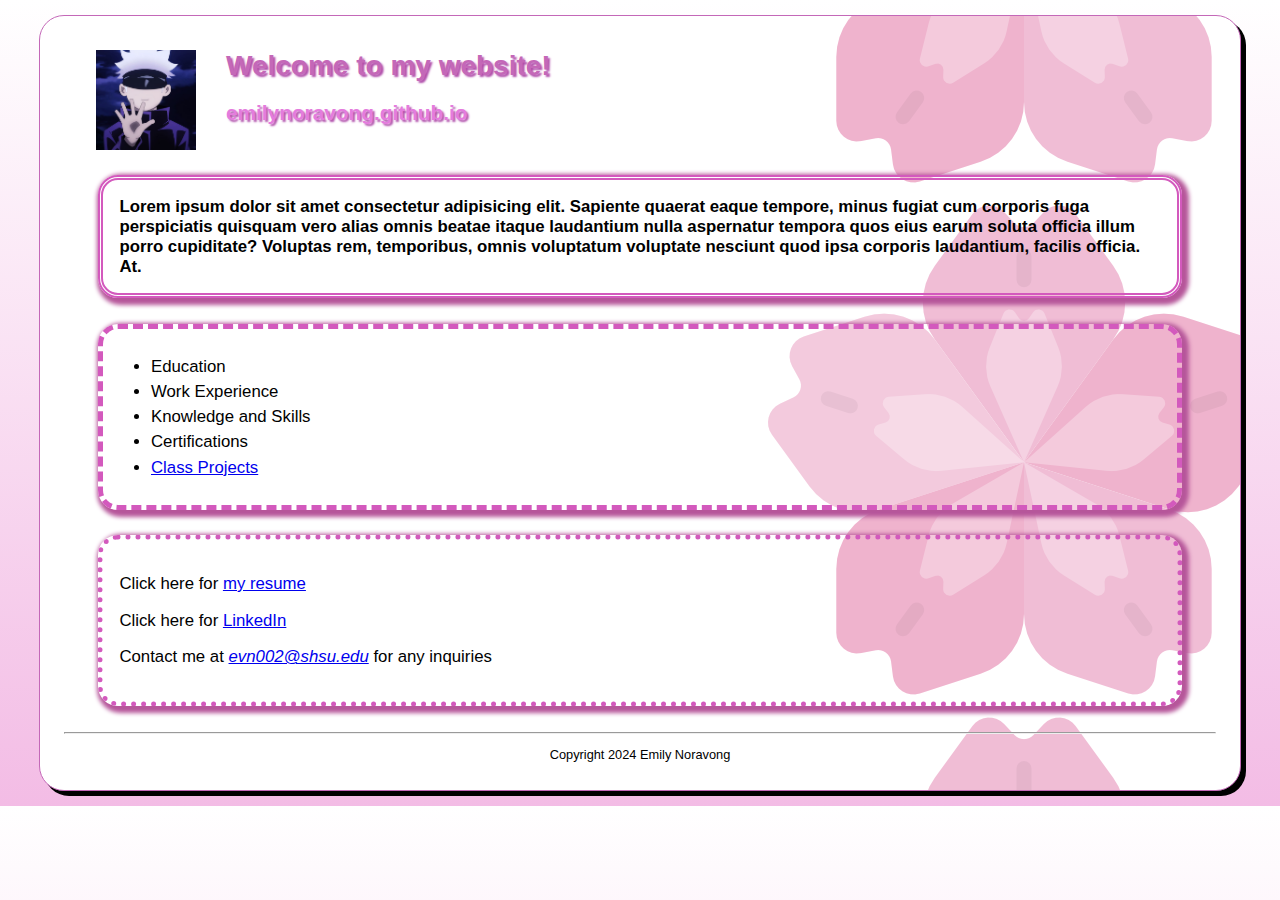
==== index.html @ 715d99e3 "3" ====
<!DOCTYPE html>
<html lang="en">
<head>
    <meta charset="UTF-8">
    <meta name="viewport" content="width=device-width, initial-scale=1.0">
    <meta name="description" content="Emily Noravong's personal website">
    <meta name="keywords" content="emily, noravong, shsu, mis, student">
    <title>"Emily Noravong's personal website"</title>
    <link rel="stylesheet" href="styles/main1.css">
</head>
<body>
    <header>
        <img src="images/gojo.jpg" alt="Emily's image" height="100">
        <h1 class="shadow">Welcome to my website!</h1>
        <h2 class="shadow">emilynoravong.github.io</h2>
</header>
<main>
    <h3>Lorem ipsum dolor sit amet consectetur adipisicing elit. Sapiente quaerat eaque tempore, minus fugiat cum corporis fuga perspiciatis quisquam vero alias omnis beatae itaque laudantium nulla aspernatur tempora quos eius earum soluta officia illum porro cupiditate? Voluptas rem, temporibus, omnis voluptatum voluptate nesciunt quod ipsa corporis laudantium, facilis officia. At.</h3>
    <nav>
        <ul id="list">
            <li>Education</li>
            <li>Work Experience</li>
            <li>Knowledge and Skills</li>
            <li>Certifications</li>
            <li><a href="#">Class Projects</a></li>
        </ul>
    </nav>
    <div class="contact"> 
        <p>Click here for <a href="files/resume2024.pdf" target="_blank">my resume</a></p>
        <p>Click here for <a href="https://www.linkedin.com/in/emily-n-023b9424a/" target="_blank">LinkedIn</a></p>
        <p>Contact me at <em><a href="mailto:evn002@shsu.edu">evn002@shsu.edu</a></em> for any inquiries </p>
    </div>
    <br>
    <hr>
</main>
<footer>
    <p class="copyright">Copyright 2024 Emily Noravong</p>
</footer>
</body>
</html>
---- styles/main1.css ----
html {
    background-image: linear-gradient(to bottom, white 0%, #f3bce5 100%);
}
body {
    font-family: Arial, Helvetica, sans-serif;
    font-size: 100%;
    width: 90%;
    background-color: white;
    margin: 15px auto;
    padding: 15px 1.5em; 
    border: 1px solid rgb(196, 104, 184);
    border-radius: 25px;
    box-shadow: 5px 5px 0 0;
    background-image: url("../images/sakurar2.png");
    background-position: right;
    background-repeat: repeat-y;
    background-attachment: fixed;

}
a:focus, a:hover {
    font-style: italic;
    color: pink;
}
header h1 {
    font-size: 175%; 
    color: rgb(196, 104, 184);
    text-indent: 30px;
}
header h2 {
    font-size: 130%;
    color: #e47cdd;
    text-indent: 30px;
}
header img {
    float: left;
    margin-left: 2em;
}
.shadow {
    text-shadow: 2px 2px 2px rgb(176, 77, 171);
}
main {
    clear: left;
}
main h3{
    margin: 3em 2em 1.5em;
    padding: 1em;
    border: 5px double rgb(211, 89, 189);
    border-radius: 20px;
    box-shadow: 3px 3px 4px 4px rgb(182, 86, 154);
    font-size: 105%;
}
main nav{
    margin: 1.5em 2em 1.5em;
    padding: 0.5em;
    border: 5px dashed rgb(211, 89, 189);
    border-radius: 20px;
    box-shadow: 3px 3px 4px 4px rgb(182, 86, 154);
    font-size: 105%;
}
main div{
    margin: 1.5em 2em 0em;
    padding: 1em;
    border: 5px dotted rgb(211, 89, 189);
    border-radius: 20px;
    box-shadow: 3px 3px 4px 4px rgb(182, 86, 154);
    font-size: 105%;
}
#list {
    line-height: 1.5em;
}
footer p.copyright {
    text-align: center;
    font-size: 80%;
}
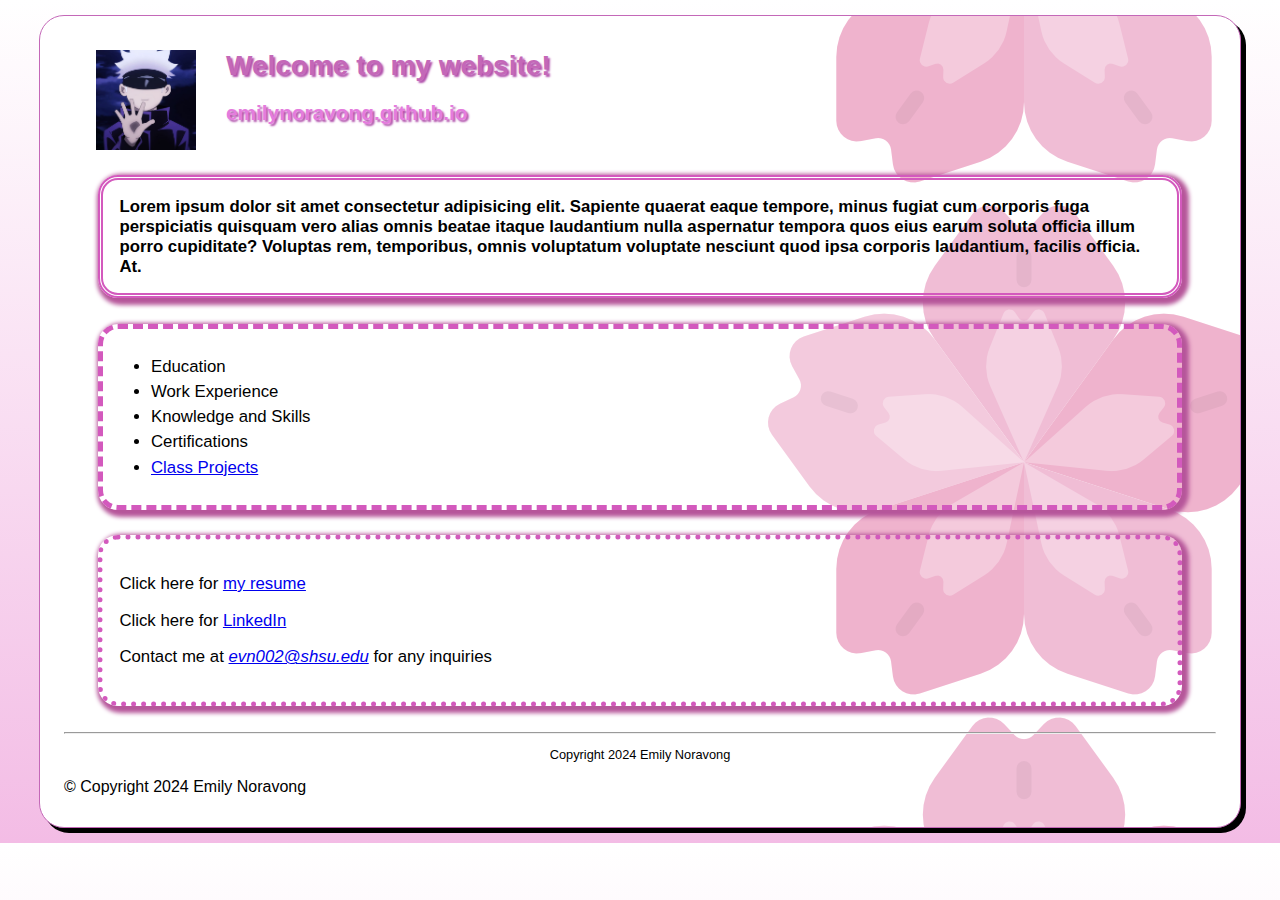
==== commit b913340b: "2" ====
--- a/index.html
+++ b/index.html
@@ -35,6 +35,7 @@
 </main>
 <footer>
     <p class="copyright">Copyright 2024 Emily Noravong</p>
+    <p>&copy; Copyright 2024 Emily Noravong</p>
 </footer>
 </body>
 </html>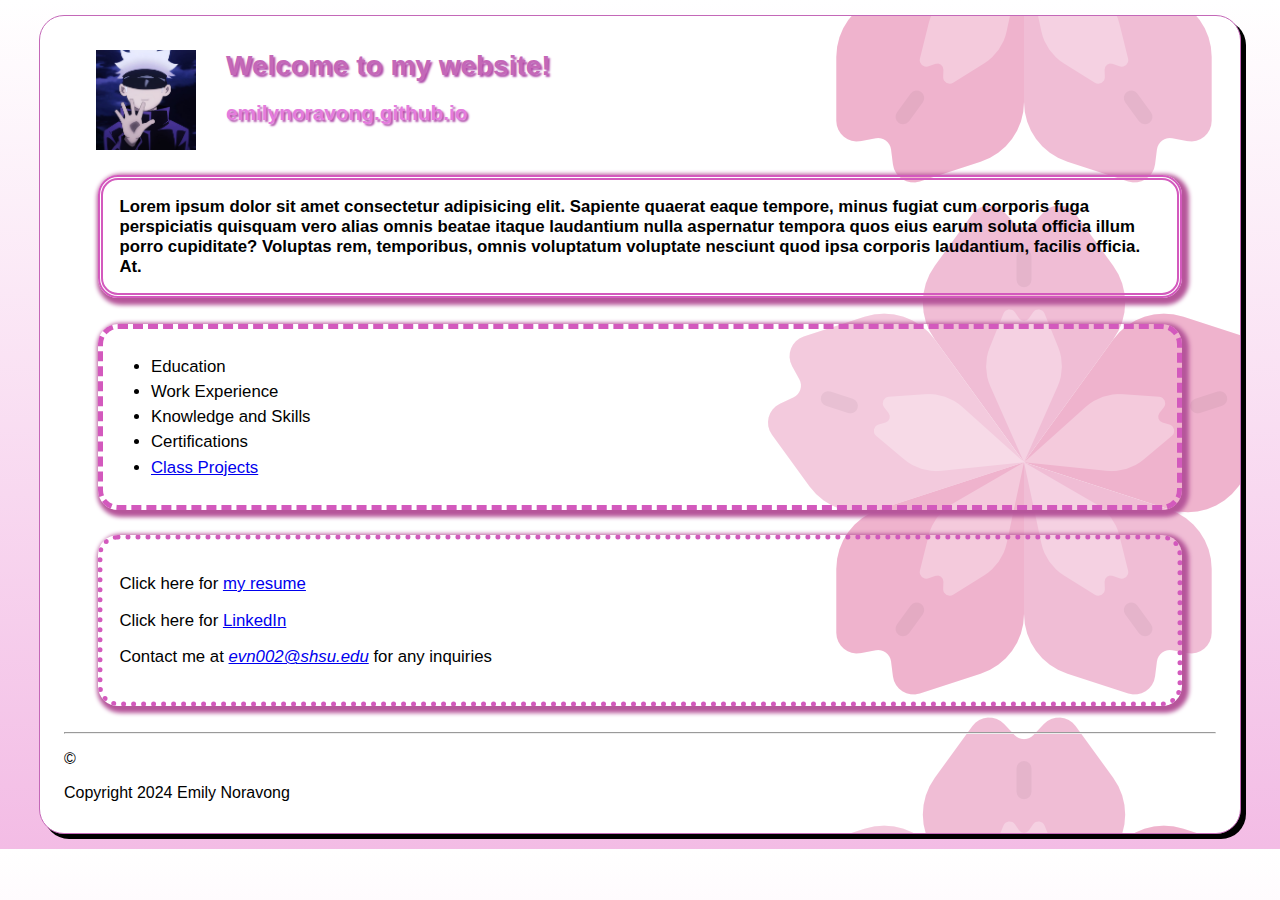
==== commit 155ac7be: "2" ====
--- a/index.html
+++ b/index.html
@@ -34,8 +34,7 @@
     <hr>
 </main>
 <footer>
-    <p class="copyright">Copyright 2024 Emily Noravong</p>
-    <p>&copy; Copyright 2024 Emily Noravong</p>
+    <p class="copyright"> <p>&copy; </p>Copyright 2024 Emily Noravong</p>
 </footer>
 </body>
 </html>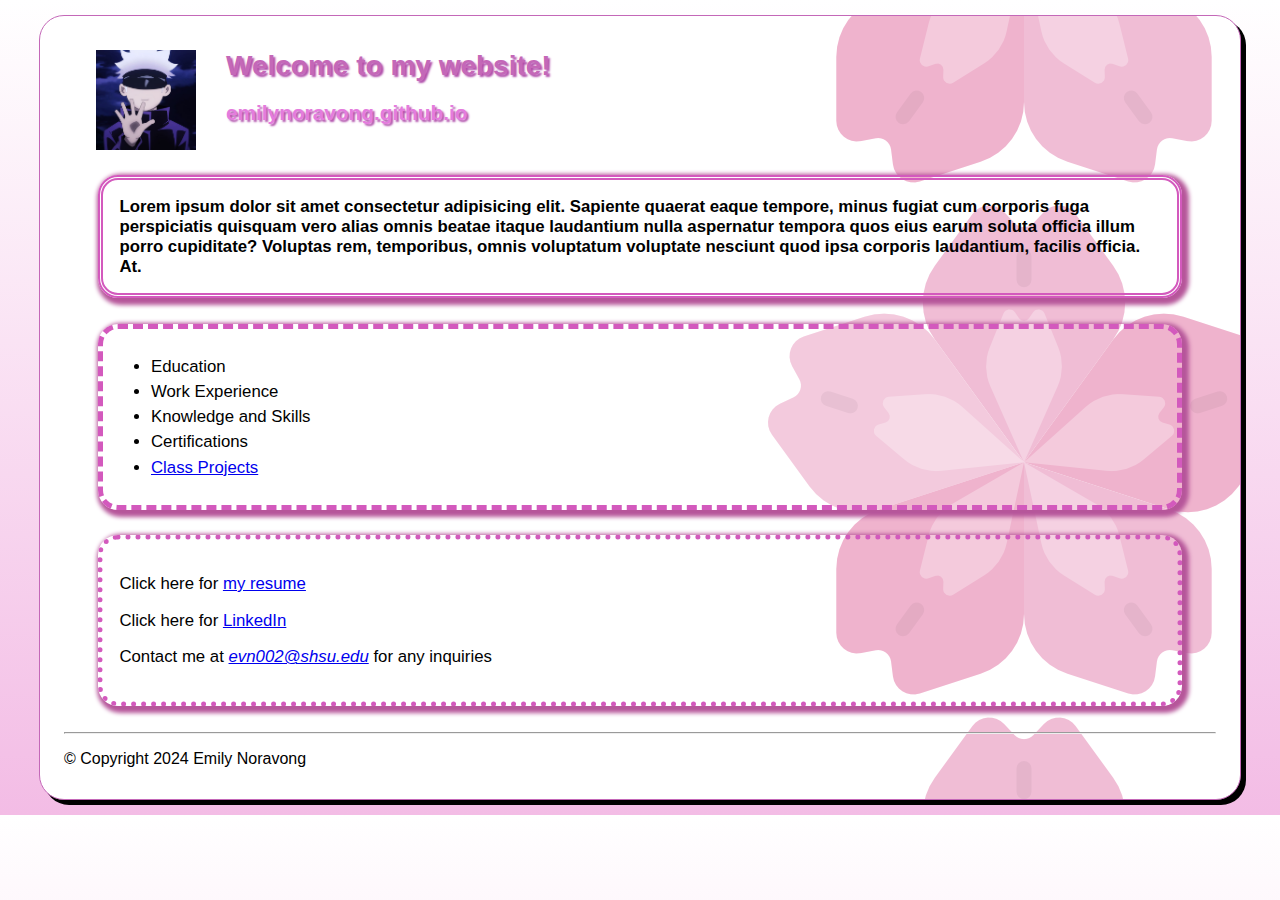
==== commit 2f23b5ac: "3" ====
--- a/index.html
+++ b/index.html
@@ -34,7 +34,8 @@
     <hr>
 </main>
 <footer>
-    <p class="copyright"> <p>&copy; </p>Copyright 2024 Emily Noravong</p>
+    <p class="copyright">
+        <p>&copy; Copyright 2024 Emily Noravong</p>
 </footer>
 </body>
 </html>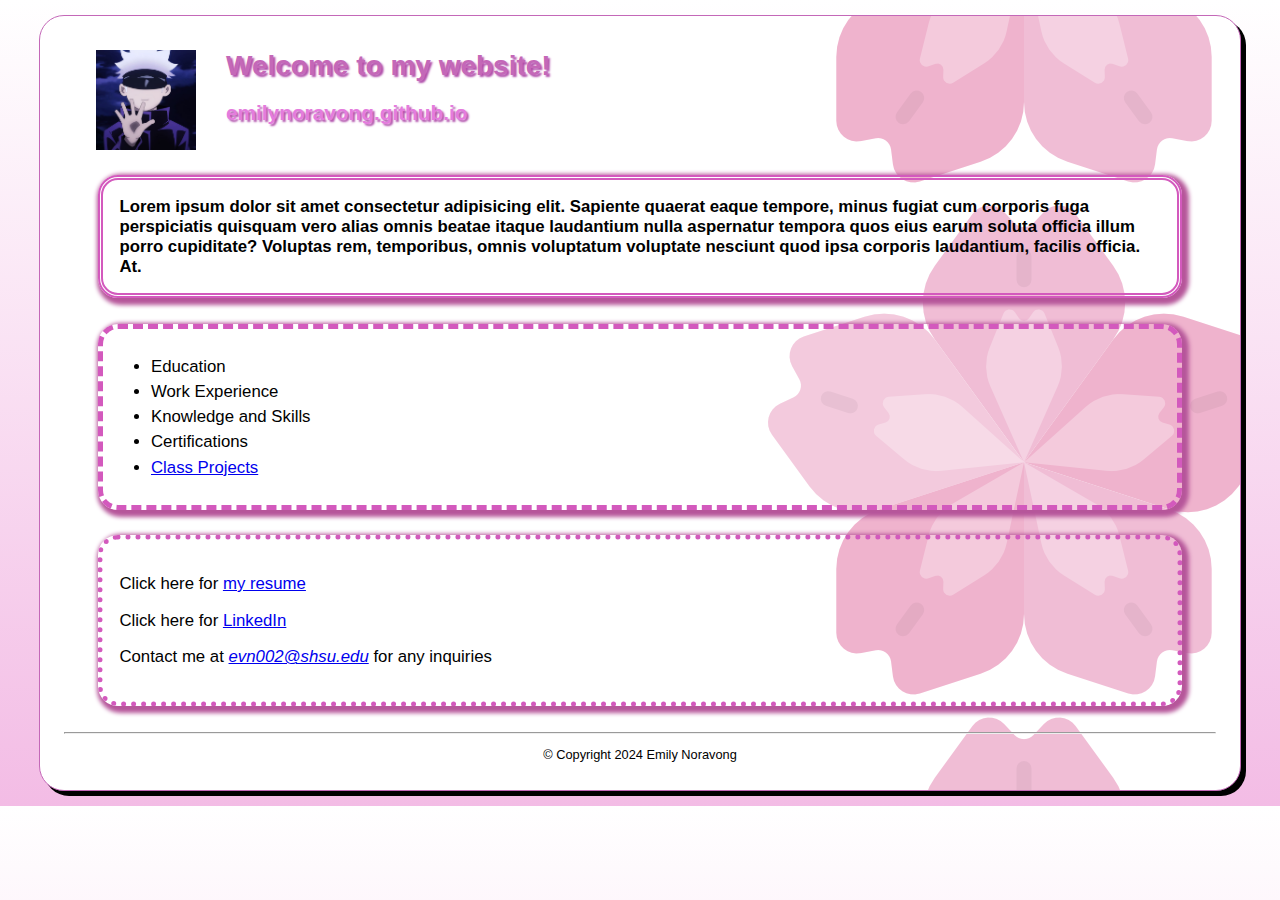
==== commit cb820707: "3" ====
--- a/index.html
+++ b/index.html
@@ -34,8 +34,9 @@
     <hr>
 </main>
 <footer>
-    <p class="copyright">
-        <p>&copy; Copyright 2024 Emily Noravong</p>
+    <center>
+        <p class="copyright">&copy; Copyright 2024 Emily Noravong</p>
+    </center>
 </footer>
 </body>
 </html>